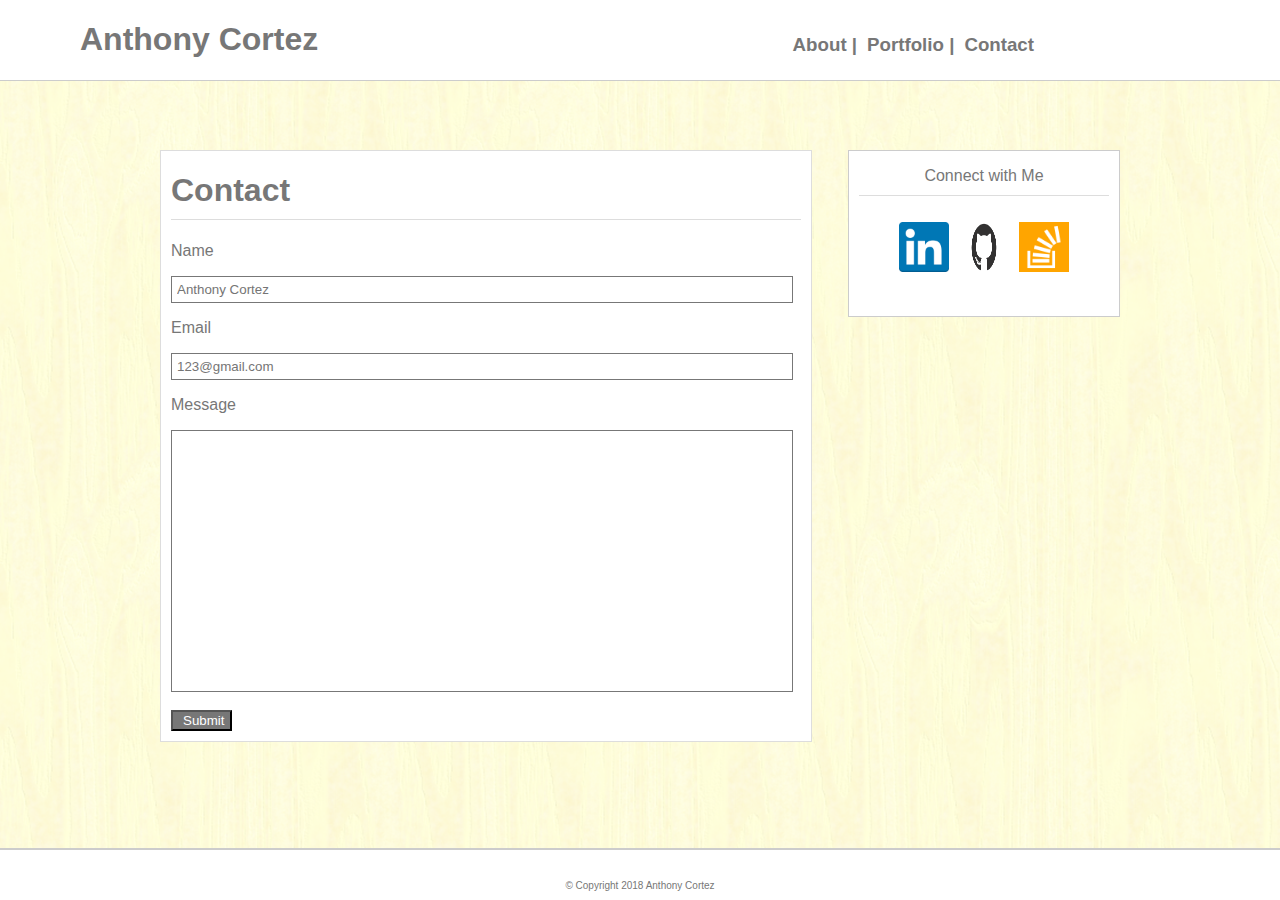
==== contact.html @ 91709dad "Final" ====
<!DOCTYPE html>
<html lang="en">
<head>
    <meta charset="UTF-8">
    <meta name="viewport" content="width=device-width, initial-scale=1.0">
    <meta http-equiv="X-UA-Compatible" content="ie=edge">
    <link rel="stylesheet" type="text/css" href="css/style.css">
    <title>Portfolio</title>
</head>
<body>

    <div class="wrapper">

        <div class="head color_one">
            <h1 class="h1">Anthony Cortez</h1>
                <div class="menu">
                    <div>
                        <h3><a href="index.html">About |</a></h3>
                    </div>
                    <div>
                        <h3><a href="portfolio.html"> Portfolio |</a></h3>
                    </div>
                    <div>
                        <h3><a href="contact.html">Contact </a></h3>
                    </div>
                </div>
        </div>

        <div class="format">

            <div class=" connect color_one">
                <p class="p3">Connect with Me</p>
                <div class="img1">
                    <a href="https://www.linkedin.com/in/anthony-cortez-0517aa6b/" target="_blank">
                        <img class="img" src="images/linkedin.png">
                    </a>
                </div>
                <div class="img2">
                    <a href="https://github.com/AnthonyWilson1" target="_blank">
                        <img class="img" src="images/github-mark.png">
                    </a>
                </div>
                <div class="img3">
                    <a href="https://stackoverflow.com/users/9243100/anthony?tab=profile" target="_blank">
                        <img class="img" src="images/Stackoverflow.png">
                    </a>
                </div>
            </div>

            <div class=" main color_one">
                <h1 class="p3">Contact</h1>
                <form action="Anthony1154@live.com" method="post" enctype="text/plain">
                    <p class="labels">Name</p>
                    <input type="text" class="text" placeholder="Anthony Cortez">
                    <p class="labels">Email</p>
                    <input type="text" class="text" placeholder="123@gmail.com">
                    <p class="labels">Message</p>
                    <input type="text" class="text message">
                    </br>
                    </br>
                    <input type="submit" class="submit labels" value="Submit">
                </form>
            </div>
    
        </div>

        <div class="push"></div>
    </div>
    <footer class="footer">
        <p class="copywright"> &#169; Copyright 2018 Anthony Cortez</p>
    </footer>

</body>
</html>
---- css/style.css ----
#me {
    height: 200px;
    width: 200px;
    margin-top: 10px;
    padding-left: 10px;
    float: left;
    margin-right: 10px;
}
.img {
    height: 50px;
    width: 50px;
    margin-top: 10px;
}
body {
    font-family: 'Arial', 'Helvetica Neue', Helvetica, sans-serif;
    background-image: url("../images/light-veneer.png");
    color: #777777;
}
html, body {
    height: 100%;
    margin: 0;
}
.wrapper {
    min-height: 100%;
    margin-bottom: -50px;
}
.footer,
.push {
    height: 50px;
}
.footer{
    background-color: #ffffff;
    border-top: solid 2px #cccccc;
    position: fixed;
    bottom: 0;
    width: 100%;
}
.color_one {
    background-color: #ffffff;
}
.head {
    border-bottom: solid 01px #cccccc;
    width: 100%;
    position: fixed;
    top:0;
}
.main {
    border: solid 1px #dddddd;
    width: 650px;
    position: absolute;
    
}
.format{
    width: 960px;
    margin: auto;
    position: relative;
    top: 150px;
}
.connect {
    border: solid 01px #cccccc;
    width: 270px;
    float: right;
    position: absolute;
    right: 0;
    text-align: center;
    padding-bottom: 40px;
}
.border {
    border-top: solid 2px #dddddd;
    padding-left: 20px;
    padding-right: 20px;
}
.menu {
    position: fixed;
    top: 15px;
    right: 75px;
    width: 33%;
}
.img1 {
    float: left;
    padding-left: 50px;
}
.img2 {
    position: absolute;
    left: 110px;
}
.img3 {
    position: absolute;
    right: 50px;
}    
.p1 {
    top: 78px;
    left: 220px;
    line-height: 25px;
    margin-right: 10px;
}
.p2 {
    line-height: 25px; 
    padding-left: 10px;
}
.h1 {
    padding-left: 80px;
}
.clearfix::after {
    content: "";
    clear: both;
    display: table;
}
.p3 {
    border-bottom: solid 1px #dddddd;
    padding-bottom: 10px;
    margin-left: 10px;
    margin-right: 10px;
}
.copywright {
    text-align: center;
    font-size: 10px;
    position: relative;
    top: 20px;
}
.text {
    width: 610px;
    margin-left: 10px;
    padding: 5px;
    color: #777777;
    border: #777777 solid 1px;
}
.labels {
    padding-left: 10px;
}
.submit {
    background-color:#777777;
    color: white;
    margin-left: 10px;
    margin-bottom: 10px;
}
.message {
    height: 250px;
}
.project {
    background-color:#777777;
    color: white;
    text-align: center;
    padding: 8px;
}
.project1 {
    width: 40%;
    float: left;
    margin-left: 40px;
}
.pol {
    width: 140px;
    height: 130px;
    padding-left: 50px;
}
h3 {
    float: left;
    padding-left: 10px;
}
a {
    text-decoration:none;
    color: #777777;
}
a:link {
    color: #777777;
}
a:visited {
    color: #777777;
}
a:hover {
    color: black;
}
a:active {
    color: black;
}
@media screen and (max-width:980px) {
   .wrapper {
       width: 100%;
   }
   .connect {
       width: 30%;
       margin-right: 10%;
   }
   .main {
       width: 45%;
       align-items: center;
       margin-left: 10%;
   }
   #me {
       width: 95%;
   }
   .p1 {
       width: 100%;
   }
   .p2 {
       width: 100%;
       padding-left: 0;
   }
   .text {
       width: 90%;
   }
   .project1 {
       width: 100%;
   }
   .project {
       width: 50%;
   }
}
@media screen and (max-width:768px) {
    Incomplete;
}

@media screen and (max-width:640px) {
    Incomplete;
}
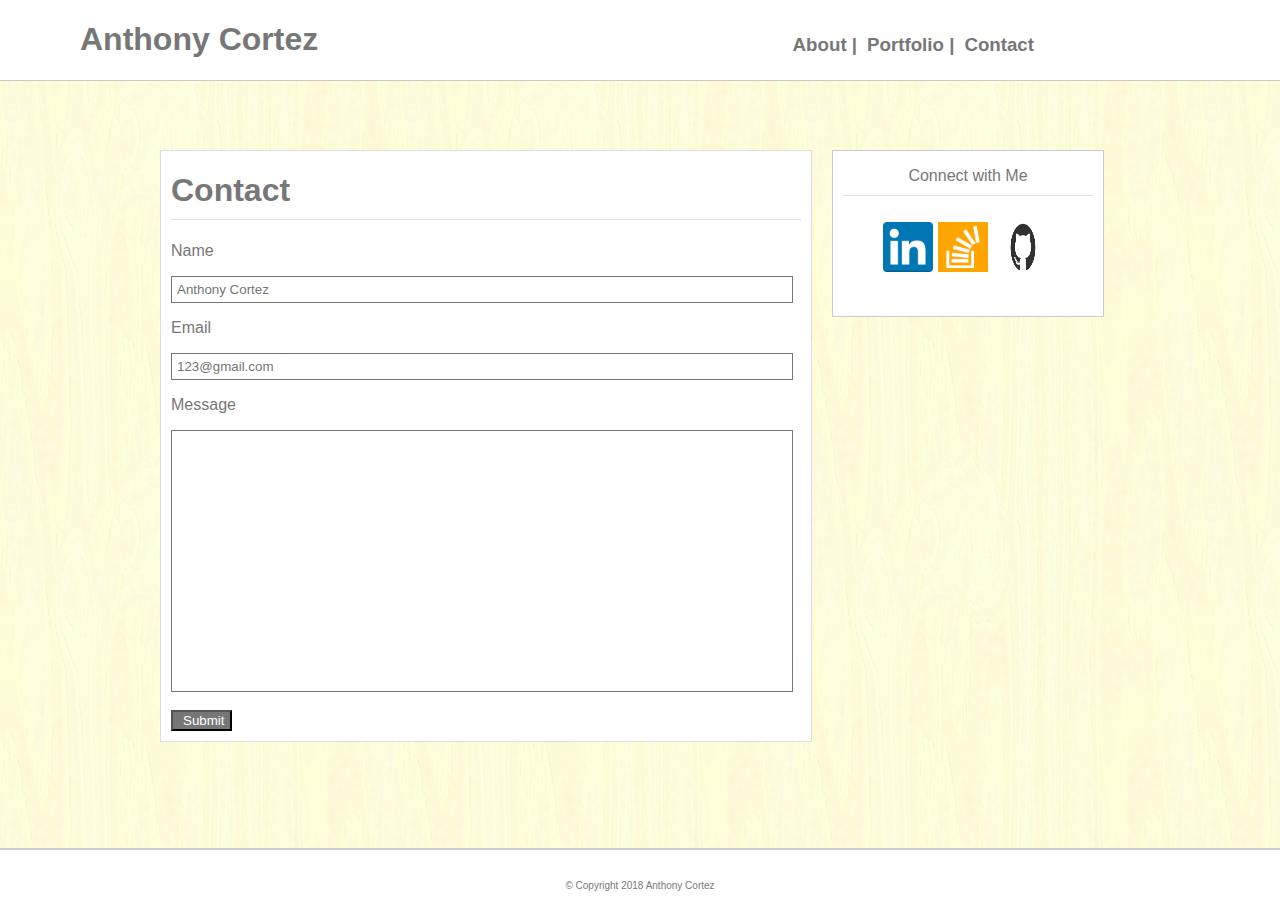
==== commit 61de73ee: "Final" ====
--- a/contact.html
+++ b/contact.html
@@ -1,74 +1,76 @@
 <!DOCTYPE html>
 <html lang="en">
 <head>
-    <meta charset="UTF-8">
-    <meta name="viewport" content="width=device-width, initial-scale=1.0">
-    <meta http-equiv="X-UA-Compatible" content="ie=edge">
-    <link rel="stylesheet" type="text/css" href="css/style.css">
-    <title>Portfolio</title>
+<meta charset="UTF-8">
+<meta name="viewport" content="width=device-width, initial-scale=1.0">
+<meta http-equiv="X-UA-Compatible" content="ie=edge">
+<link rel="stylesheet" type="text/css" href="css/style.css">
+<title>Portfolio</title>
 </head>
 <body>
 
-    <div class="wrapper">
+<div class="wrapper">
 
-        <div class="head color_one">
-            <h1 class="h1">Anthony Cortez</h1>
-                <div class="menu">
-                    <div>
-                        <h3><a href="index.html">About |</a></h3>
-                    </div>
-                    <div>
-                        <h3><a href="portfolio.html"> Portfolio |</a></h3>
-                    </div>
-                    <div>
-                        <h3><a href="contact.html">Contact </a></h3>
-                    </div>
-                </div>
+<div class="head color_one">
+    <h1 class="h1">Anthony Cortez</h1>
+    <div class="menu">
+            <div>
+                <h3><a href="index.html">About |</a></h3>
+            </div>
+            <div>
+                <h3><a href="portfolio.html"> Portfolio |</a></h3>
+            </div>
+            <div>
+                <h3><a href="contact.html">Contact </a></h3>
+            </div>
+    </div>
+</div>
+
+<div class="format">
+
+    
+    <div class=" main color_one">
+            <h1 class="p3">Contact</h1>
+            <form action="Anthony1154@live.com" method="post" enctype="text/plain">
+                <p class="labels">Name</p>
+                <input type="text" class="text" placeholder="Anthony Cortez">
+                <p class="labels">Email</p>
+                <input type="text" class="text" placeholder="123@gmail.com">
+                <p class="labels">Message</p>
+                <input type="text" class="text message">
+                </br>
+                </br>
+                <input type="submit" class="submit labels" value="Submit">
+            </form>
         </div>
+        
+        <div class=" connect color_one">
+            <p class="p3">Connect with Me</p>
+            <div class="img1">
+                <a href="https://www.linkedin.com/in/anthony-cortez-0517aa6b/" target="_blank">
+                    <img class="img" src="images/linkedin.png">
+                </a>
+            </div>
+            <div class="img2">
+                <a href="https://github.com/AnthonyWilson1" target="_blank">
+                    <img class="img" src="images/github-mark.png">
+                </a>
+            </div>
+            <div class="img3">
+                <a href="https://stackoverflow.com/users/9243100/anthony?tab=profile" target="_blank">
+                    <img class="img" src="images/Stackoverflow.png">
+                </a>
+            </div>
+        </div>
+    
+</div>
 
-        <div class="format">
-
-            <div class=" connect color_one">
-                <p class="p3">Connect with Me</p>
-                <div class="img1">
-                    <a href="https://www.linkedin.com/in/anthony-cortez-0517aa6b/" target="_blank">
-                        <img class="img" src="images/linkedin.png">
-                    </a>
-                </div>
-                <div class="img2">
-                    <a href="https://github.com/AnthonyWilson1" target="_blank">
-                        <img class="img" src="images/github-mark.png">
-                    </a>
-                </div>
-                <div class="img3">
-                    <a href="https://stackoverflow.com/users/9243100/anthony?tab=profile" target="_blank">
-                        <img class="img" src="images/Stackoverflow.png">
-                    </a>
-                </div>
-            </div>
-
-            <div class=" main color_one">
-                <h1 class="p3">Contact</h1>
-                <form action="Anthony1154@live.com" method="post" enctype="text/plain">
-                    <p class="labels">Name</p>
-                    <input type="text" class="text" placeholder="Anthony Cortez">
-                    <p class="labels">Email</p>
-                    <input type="text" class="text" placeholder="123@gmail.com">
-                    <p class="labels">Message</p>
-                    <input type="text" class="text message">
-                    </br>
-                    </br>
-                    <input type="submit" class="submit labels" value="Submit">
-                </form>
-            </div>
-    
-        </div>
-
-        <div class="push"></div>
-    </div>
-    <footer class="footer">
-        <p class="copywright"> &#169; Copyright 2018 Anthony Cortez</p>
-    </footer>
+    <div class="push"></div>
+</div>
+</div>
+<footer class="footer">
+<p class="copywright"> &#169; Copyright 2018 Anthony Cortez</p>
+</footer>
 
 </body>
 </html>--- a/css/style.css
+++ b/css/style.css
@@ -47,7 +47,8 @@
 .main {
     border: solid 1px #dddddd;
     width: 650px;
-    position: absolute;
+    position: relative;
+    float: left;
     
 }
 .format{
@@ -59,11 +60,11 @@
 .connect {
     border: solid 01px #cccccc;
     width: 270px;
-    float: right;
-    position: absolute;
-    right: 0;
+    float: left;
+    position: relative;
     text-align: center;
     padding-bottom: 40px;
+    margin-left: 20px;
 }
 .border {
     border-top: solid 2px #dddddd;
@@ -81,12 +82,13 @@
     padding-left: 50px;
 }
 .img2 {
-    position: absolute;
-    left: 110px;
+    position: relative;
+    left: 65px;
+    float: left;
 }
 .img3 {
-    position: absolute;
-    right: 50px;
+    position: relative;
+    right: 80px;
 }    
 .p1 {
     top: 78px;
@@ -161,6 +163,11 @@
     text-decoration:none;
     color: #777777;
 }
+.clearfix::after {
+    content: "";
+    clear: both;
+    display: table;
+}
 a:link {
     color: #777777;
 }
@@ -180,11 +187,13 @@
    .connect {
        width: 30%;
        margin-right: 10%;
+       float: left;
    }
    .main {
        width: 45%;
        align-items: center;
        margin-left: 10%;
+       float: left;
    }
    #me {
        width: 95%;
@@ -207,9 +216,50 @@
    }
 }
 @media screen and (max-width:768px) {
-    Incomplete;
-}
+    .connect {
+        width: 100%;
+        margin-left: 1%;
+    }
+    .main {
+        width: 100%;
+        margin-left: 1%;
+        margin-bottom: 5%;
+    }
+    #me {
+    width: 45%;
+    height: 1%;
+    padding-bottom: 2%;
+    }
+
+    .img2 {
+        left: 1%;
+    }
+    .img3 {
+        right: 350px;
+    }
+    .project1 {
+        width: 45%;
+    }
 
 @media screen and (max-width:640px) {
-    Incomplete;
+    .connect {
+        width: 100%;
+        margin-left: 1%;
+    }
+    .main {
+        width: 100%;
+        margin-left: 1%;
+        margin-bottom: 5%;
+    }
+    #me {
+    width: 98%;
+    padding-bottom: 2%;
+    }
+
+    .img2 {
+        left: 1%;
+    }
+    .img3 {
+        right: 350px;
+    }
 }